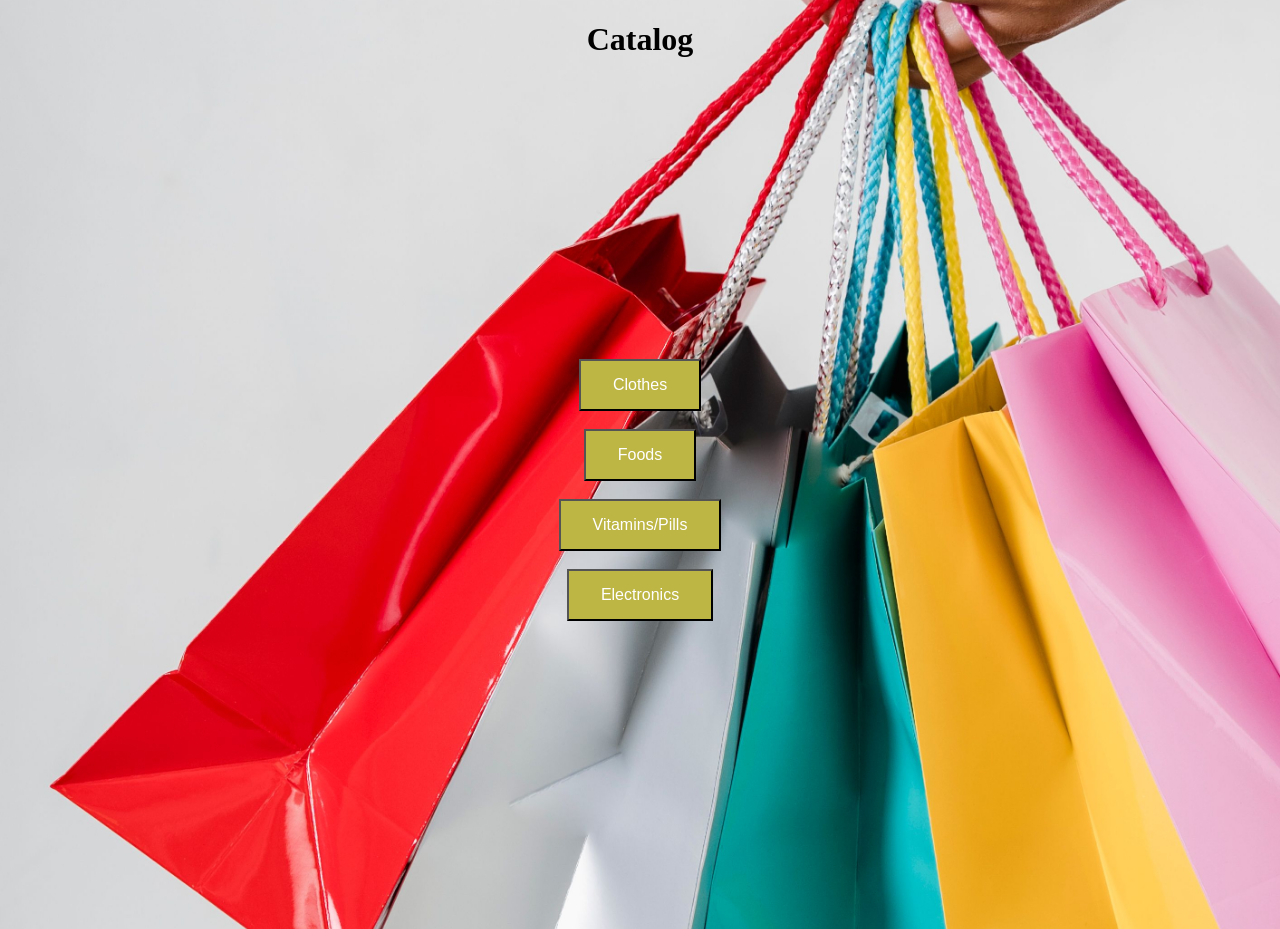
==== index.html @ aee840a2 "Initial catalog upload" ====
<!DOCTYPE html>
<html lang="en">
<head>
    <meta charset="UTF-8">
    <meta name="viewport" content="width=device-width, initial-scale=1.0">
    <title>Catalog</title>
    <link rel="stylesheet" href="Design.css">
</head>
<body>
    <h1>Catalog</h1>
    <div class="Button-Container">
        <button class="button-one" type="button">Clothes</button>
        <button class="button-two" type="button">Foods</button>
        <button class="button-three" type="button">Vitamins/Pills</button>
        <button class="button-four" type="button">Electronics</button>
    </div>
    <script src="indexScript.js"></script>
</body>
</html>
---- Design.css ----
.container {
  display: flex;
  justify-content: center; /* Horizontally centers */
  align-items: center;     /* Vertically centers */
  height: 100vh;           /* Forces container to take full screen height */
}

body{
  min-height: 100vh;
  text-align: center;
  background: #f4f7fa url("Images/BG1.jpg") center / cover fixed no-repeat;
}
div {
margin: 2px;
}
.Button-Container {
  display: flex;
  flex-direction: column;
  gap: 10px;
  justify-content: center;
  align-items: center;
  min-height: calc(100vh - 80px);
}
.button-one {
  background-color: #bdb544; /* Green */
  color: white;
  padding: 15px 32px;
  text-align: center;
  text-decoration: none;
  display: inline-block;
  font-size: 16px;
  margin: 4px 2px;
  cursor: pointer;
}
.button-two {
  background-color: #bdb544; /* Blue */
  color: white;
  padding: 15px 32px;
  text-align: center;
  text-decoration: none;
  display: inline-block;
  font-size: 16px;
  margin: 4px 2px;
  cursor: pointer;
}
.button-three,
.button-four {
  background-color: #bdb544; /* Blue */
  color: white;
  padding: 15px 32px;
  text-align: center;
  text-decoration: none;
  display: inline-block;
  font-size: 16px;
  margin: 4px 2px;
  cursor: pointer;
}
.Vitamins-Container {
  display: flex;
  
  gap: 10px;               /* Adds space between buttons */
  justify-content: center; /* Horizontally centers */
  align-items: center;     /* Vertically centers */
  height: 100vh;           /* Forces container to take full screen height */
}
.Product-Grid {
  display: flex;
  flex-wrap: wrap;
  gap: 16px;
  justify-content: center;
  margin: 24px auto;
  max-width: 1100px;
}
.Product-Card {
  box-sizing: border-box;
  width: min(260px, 100%);
  padding: 16px;
  border: 1px solid #d6dce1;
  border-radius: 8px;
  background: #fff;
}
.Product-Card img {
  width: 100%;
  height: 190px;
  object-fit: contain;
}
.Product-Card h2,
.Product-Card p {
  margin: 8px 0;
}
.Product-Price {
  font-weight: bold;
}
img {
  max-width: 100%;
  height: auto;
}
.back {
  background-color: #bdb544; /* Blue */
  color: white;
  padding: 15px 32px;
  text-align: center;
  text-decoration: none;
  display: inline-block;
  font-size: 16px;
  margin: 4px 2px;
  cursor: pointer;
}
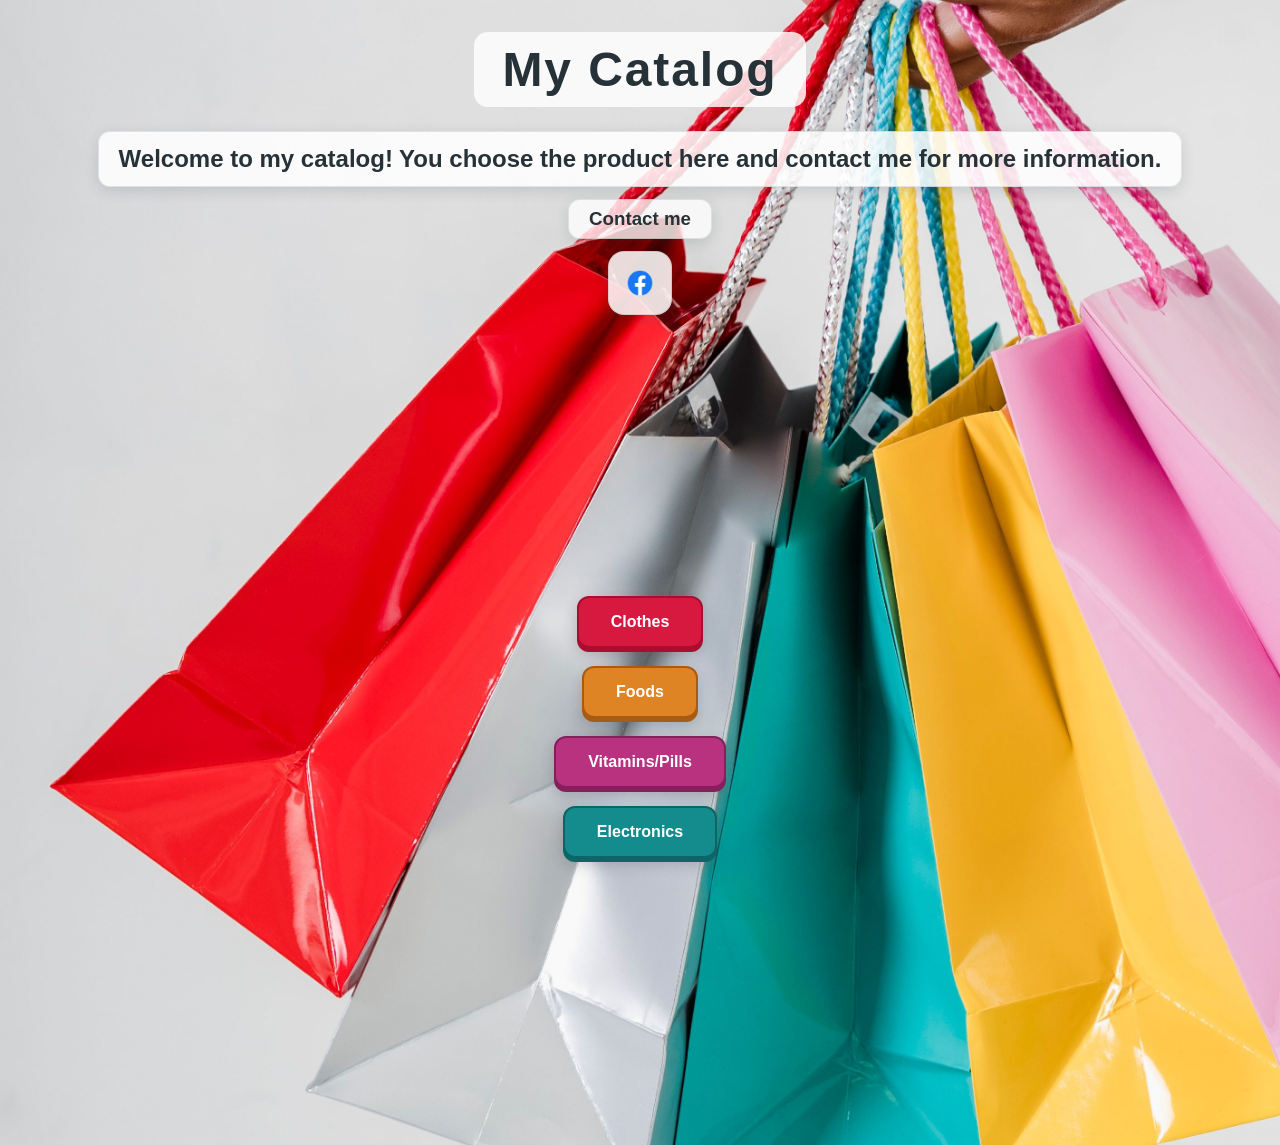
==== commit 4d8fb1f7: "Style catalog headings and social link" ====
--- a/index.html
+++ b/index.html
@@ -7,7 +7,12 @@
     <link rel="stylesheet" href="Design.css">
 </head>
 <body>
-    <h1>Catalog</h1>
+    <h1>My Catalog</h1>
+    <h2>Welcome to my catalog! You choose the product here and contact me for more information.</h2>
+    <h3>Contact me</h3>
+    <a href="https://www.facebook.com/berry.sweetberry.2025" target="_blank">
+        <img src="Images/fblogo.png" alt="Facebook Logo" class="facebook-logo">
+    </a>
     <div class="Button-Container">
         <button class="button-one" type="button">Clothes</button>
         <button class="button-two" type="button">Foods</button>
--- a/Design.css
+++ b/Design.css
@@ -9,6 +9,37 @@
   min-height: 100vh;
   text-align: center;
   background: #f4f7fa url("Images/BG1.jpg") center / cover fixed no-repeat;
+  color: #263238;
+  font-family: "Trebuchet MS", Arial, sans-serif;
+}
+h1 {
+  display: inline-block;
+  margin: 24px 0 12px;
+  padding: 10px 28px;
+  border-radius: 14px;
+  background: rgba(255, 255, 255, 0.82);
+  color: #263238;
+  font-size: clamp(2rem, 5vw, 3rem);
+  letter-spacing: 0.04em;
+  text-shadow: 0 1px 0 #fff;
+}
+body > h2,
+body > h3 {
+  width: fit-content;
+  max-width: calc(100% - 48px);
+  margin: 12px auto;
+  padding: 10px 20px;
+  border: 1px solid rgba(38, 50, 56, 0.12);
+  border-radius: 12px;
+  background: rgba(255, 255, 255, 0.86);
+  box-shadow: 0 4px 14px rgba(38, 50, 56, 0.14);
+}
+body > h2 {
+  line-height: 1.4;
+}
+body > h3 {
+  padding: 8px 20px;
+  background: rgba(255, 255, 255, 0.78);
 }
 div {
 margin: 2px;
@@ -21,8 +52,31 @@
   align-items: center;
   min-height: calc(100vh - 80px);
 }
+.button-one,
+.button-two,
+.button-three,
+.button-four,
+.back {
+  font-family: inherit;
+}
 .button-one {
-  background-color: #bdb544; /* Green */
+  background-color: #d7193f;
+  color: #fff;
+  padding: 15px 32px;
+  text-align: center;
+  text-decoration: none;
+  display: inline-block;
+  font-size: 16px;
+  margin: 4px 2px;
+  cursor: pointer;
+  border: 2px solid #a90e30;
+  border-radius: 12px;
+  box-shadow: 0 4px 0 #a90e30, 0 7px 14px rgba(38, 50, 56, 0.2);
+  font-weight: 700;
+  transition: transform 150ms ease, box-shadow 150ms ease, filter 150ms ease;
+}
+.button-two {
+  background-color: #df8424;
   color: white;
   padding: 15px 32px;
   text-align: center;
@@ -31,21 +85,15 @@
   font-size: 16px;
   margin: 4px 2px;
   cursor: pointer;
-}
-.button-two {
-  background-color: #bdb544; /* Blue */
-  color: white;
-  padding: 15px 32px;
-  text-align: center;
-  text-decoration: none;
-  display: inline-block;
-  font-size: 16px;
-  margin: 4px 2px;
-  cursor: pointer;
+  border: 2px solid #a95a13;
+  border-radius: 12px;
+  box-shadow: 0 4px 0 #a95a13, 0 7px 14px rgba(38, 50, 56, 0.2);
+  font-weight: 700;
+  transition: transform 150ms ease, box-shadow 150ms ease, filter 150ms ease;
 }
 .button-three,
 .button-four {
-  background-color: #bdb544; /* Blue */
+  background-color: #b83280;
   color: white;
   padding: 15px 32px;
   text-align: center;
@@ -54,6 +102,37 @@
   font-size: 16px;
   margin: 4px 2px;
   cursor: pointer;
+  border: 2px solid #86205c;
+  border-radius: 12px;
+  box-shadow: 0 4px 0 #86205c, 0 7px 14px rgba(38, 50, 56, 0.2);
+  font-weight: 700;
+  transition: transform 150ms ease, box-shadow 150ms ease, filter 150ms ease;
+}
+.button-four {
+  background-color: #148b8d;
+  border-color: #0c6567;
+  box-shadow: 0 4px 0 #0c6567, 0 7px 14px rgba(38, 50, 56, 0.2);
+}
+.button-one:hover,
+.button-two:hover,
+.button-three:hover,
+.button-four:hover {
+  filter: brightness(1.08);
+  transform: translateY(-2px);
+}
+.button-one:active,
+.button-two:active,
+.button-three:active,
+.button-four:active {
+  box-shadow: 0 1px 0 currentColor, 0 3px 8px rgba(38, 50, 56, 0.2);
+  transform: translateY(2px);
+}
+.button-one:focus-visible,
+.button-two:focus-visible,
+.button-three:focus-visible,
+.button-four:focus-visible {
+  outline: 3px solid #263238;
+  outline-offset: 4px;
 }
 .Vitamins-Container {
   display: flex;
@@ -95,8 +174,40 @@
   max-width: 100%;
   height: auto;
 }
+.facebook-logo {
+  box-sizing: border-box;
+  width: 64px;
+  height: 64px;
+  padding: 8px;
+  border: 1px solid rgba(38, 50, 56, 0.12);
+  border-radius: 16px;
+  background: rgba(255, 255, 255, 0.86);
+  box-shadow: 0 4px 14px rgba(38, 50, 56, 0.16);
+  object-fit: contain;
+  vertical-align: middle;
+  transition: transform 150ms ease, box-shadow 150ms ease;
+}
+a:hover .facebook-logo {
+  transform: translateY(-2px);
+  box-shadow: 0 7px 18px rgba(38, 50, 56, 0.2);
+}
 .back {
-  background-color: #bdb544; /* Blue */
+  background-color: #148b8d;
+  border: 2px solid #0c6567;
+  border-radius: 12px;
+  box-shadow: 0 4px 0 #0c6567, 0 7px 14px rgba(38, 50, 56, 0.2);
+  font-weight: 700;
+  transition: transform 150ms ease, box-shadow 150ms ease, filter 150ms ease;
+}
+.back:hover {
+  filter: brightness(1.08);
+  transform: translateY(-2px);
+}
+.back:active {
+  box-shadow: 0 1px 0 currentColor, 0 3px 8px rgba(38, 50, 56, 0.2);
+  transform: translateY(2px);
+}
+.back {
   color: white;
   padding: 15px 32px;
   text-align: center;
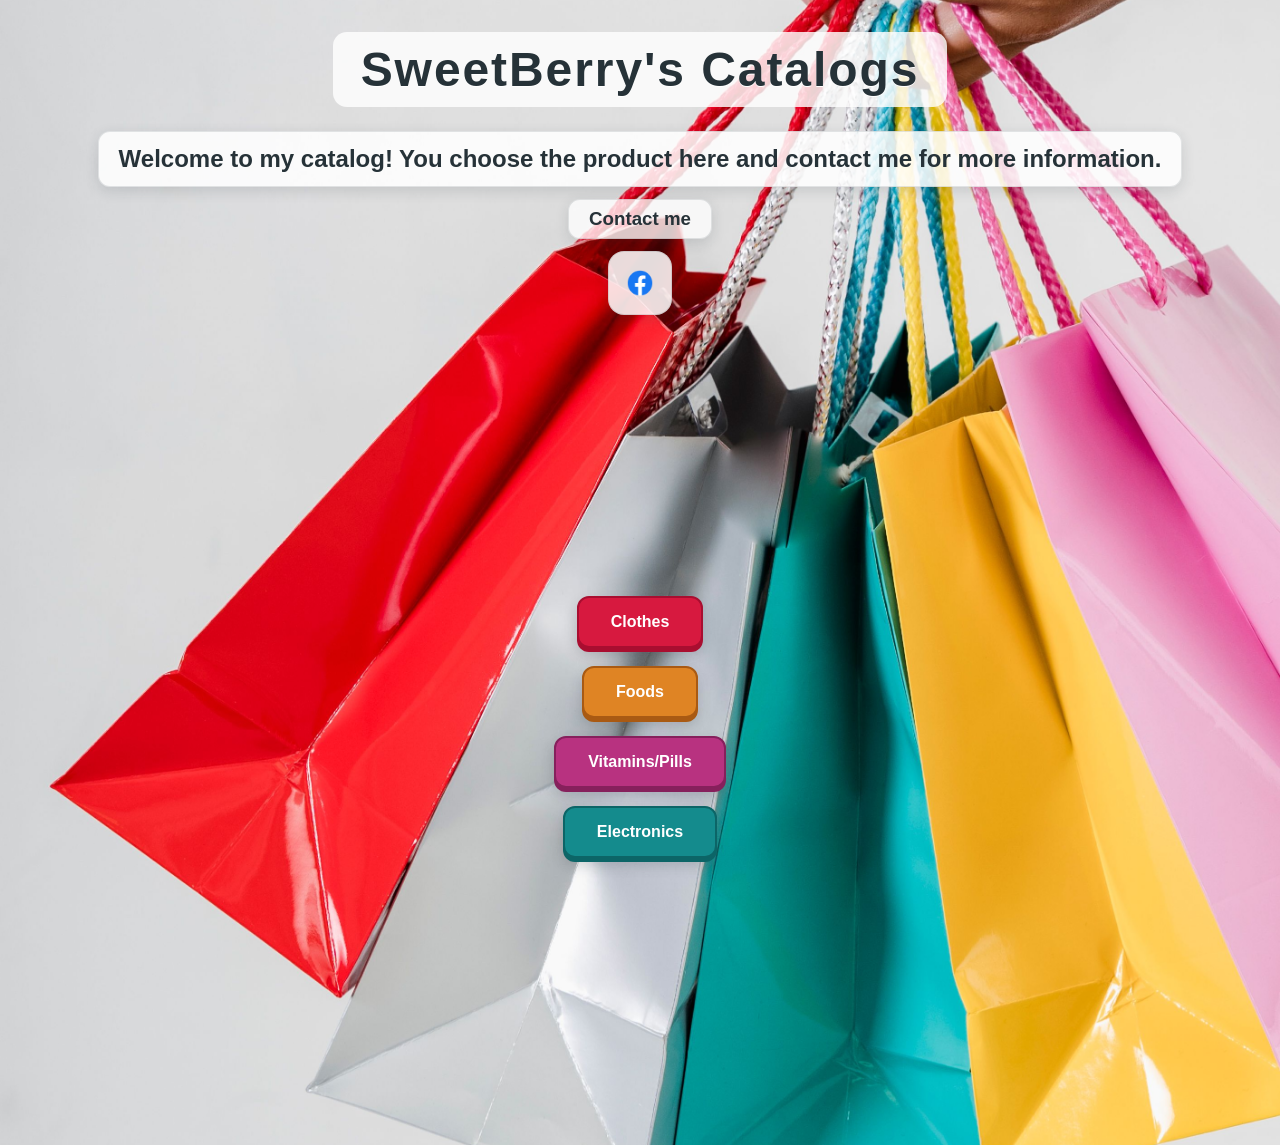
==== commit 41b7c224: "Update catalog title to 'SweetBerry's Catalogs'" ====
--- a/index.html
+++ b/index.html
@@ -4,10 +4,10 @@
     <meta charset="UTF-8">
     <meta name="viewport" content="width=device-width, initial-scale=1.0">
     <title>Catalog</title>
-    <link rel="stylesheet" href="Design.css">
+    <link rel="stylesheet" href="Design.css?v=2">
 </head>
 <body>
-    <h1>My Catalog</h1>
+    <h1>SweetBerry's Catalogs</h1>
     <h2>Welcome to my catalog! You choose the product here and contact me for more information.</h2>
     <h3>Contact me</h3>
     <a href="https://www.facebook.com/berry.sweetberry.2025" target="_blank">
@@ -21,4 +21,4 @@
     </div>
     <script src="indexScript.js"></script>
 </body>
-</html>+</html>
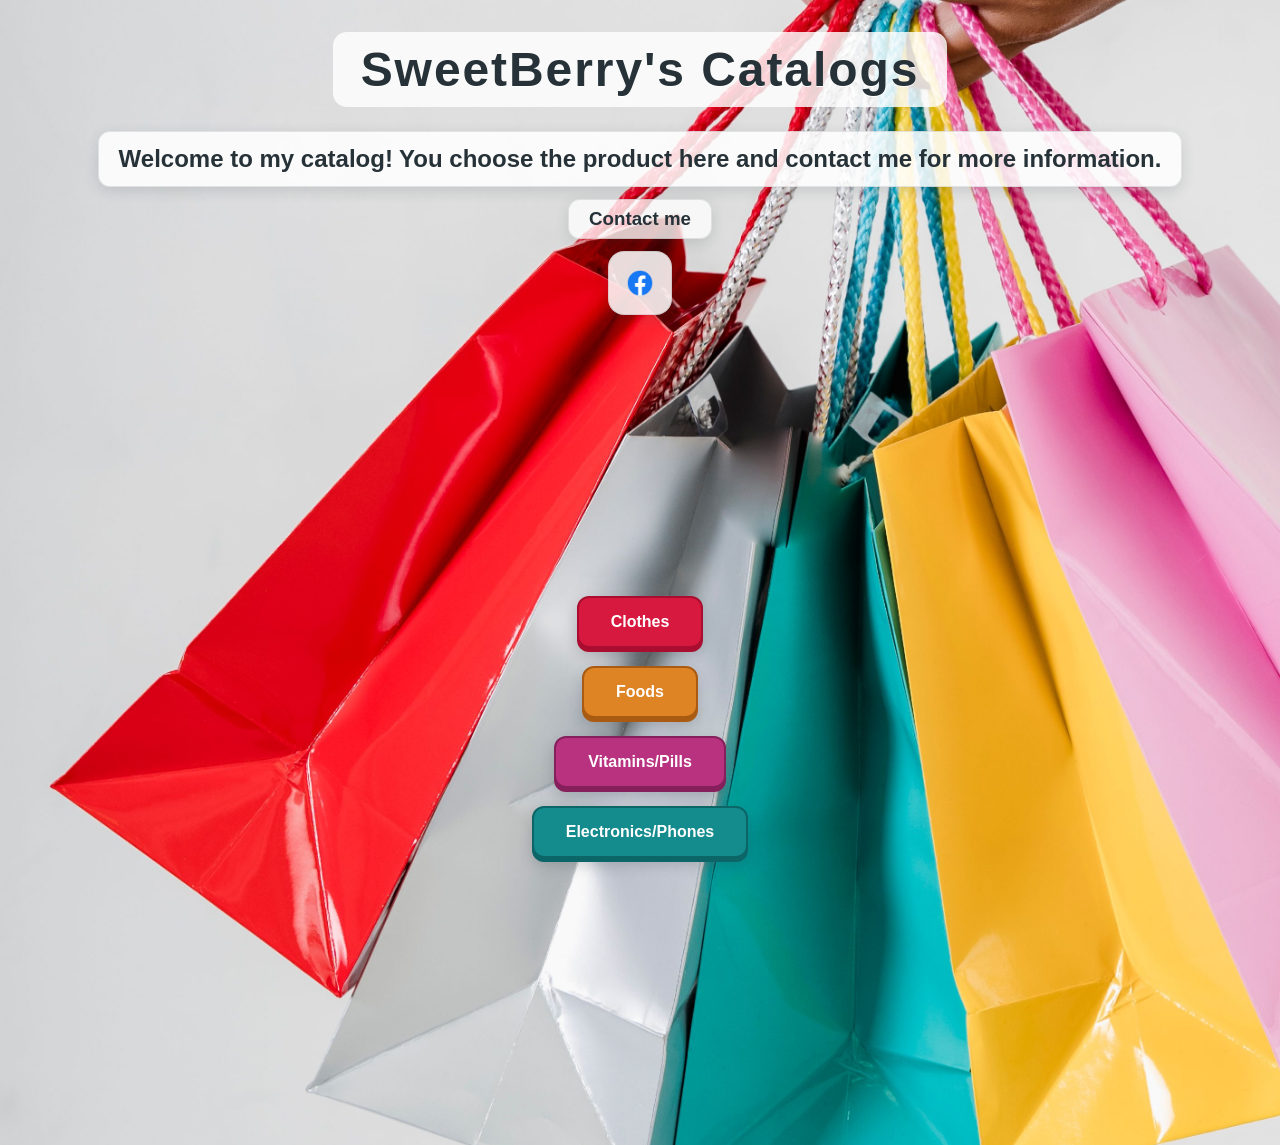
==== commit fd96d1c8: "Update index.html" ====
--- a/index.html
+++ b/index.html
@@ -17,7 +17,7 @@
         <button class="button-one" type="button">Clothes</button>
         <button class="button-two" type="button">Foods</button>
         <button class="button-three" type="button">Vitamins/Pills</button>
-        <button class="button-four" type="button">Electronics</button>
+        <button class="button-four" type="button">Electronics/Phones</button>
     </div>
     <script src="indexScript.js"></script>
 </body>
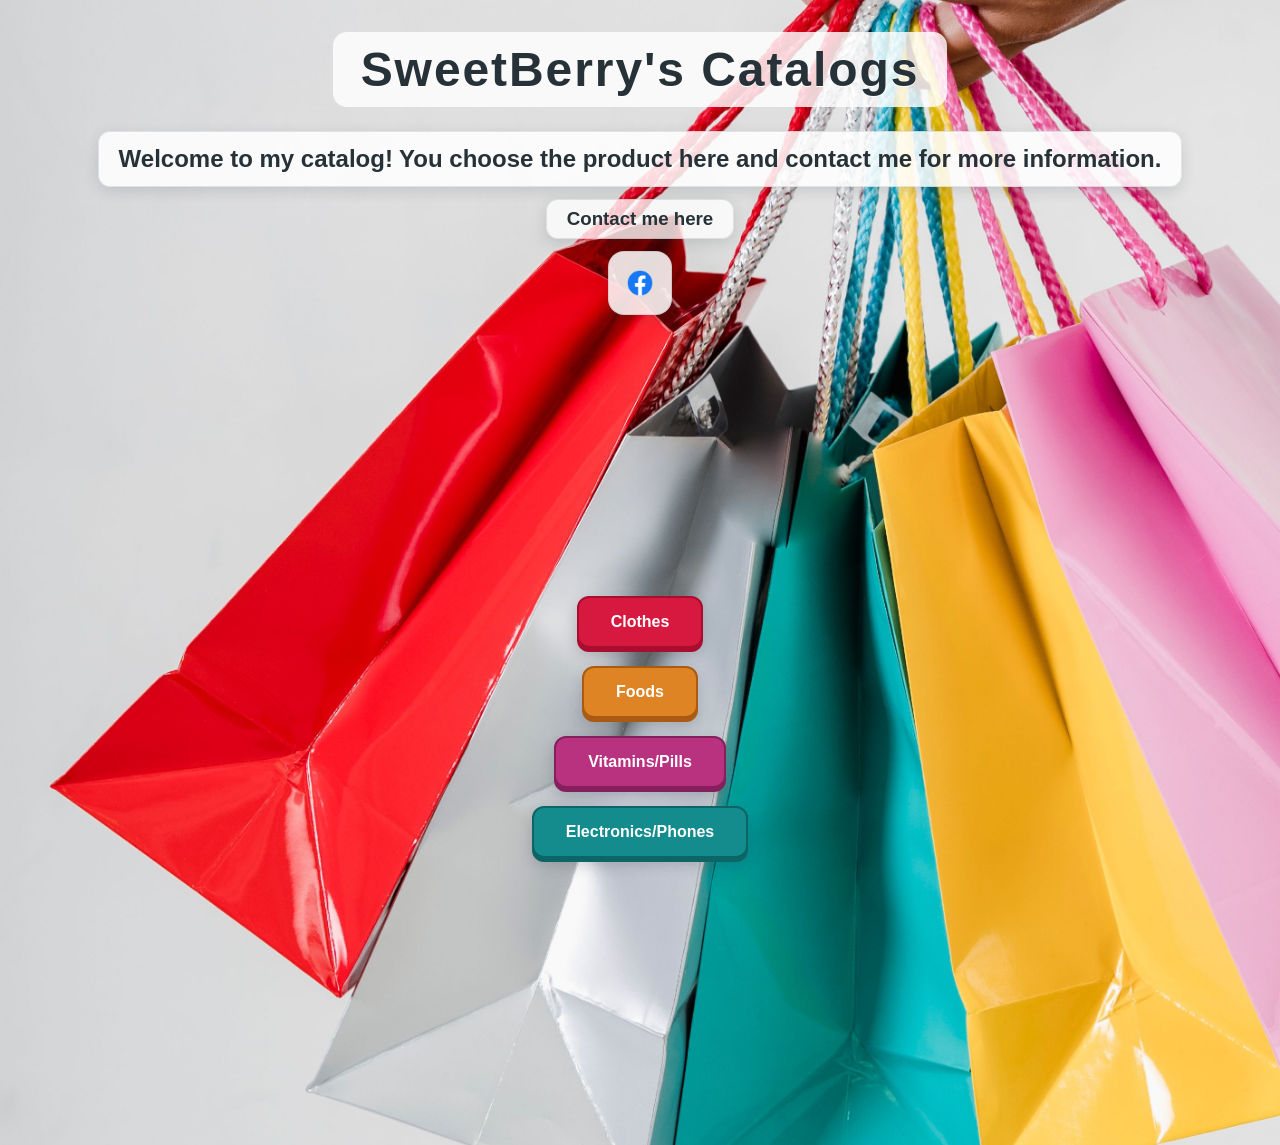
==== commit bf46d543: "Update index.html" ====
--- a/index.html
+++ b/index.html
@@ -9,7 +9,7 @@
 <body>
     <h1>SweetBerry's Catalogs</h1>
     <h2>Welcome to my catalog! You choose the product here and contact me for more information.</h2>
-    <h3>Contact me</h3>
+    <h3>Contact me here</h3>
     <a href="https://www.facebook.com/berry.sweetberry.2025" target="_blank">
         <img src="Images/fblogo.png" alt="Facebook Logo" class="facebook-logo">
     </a>
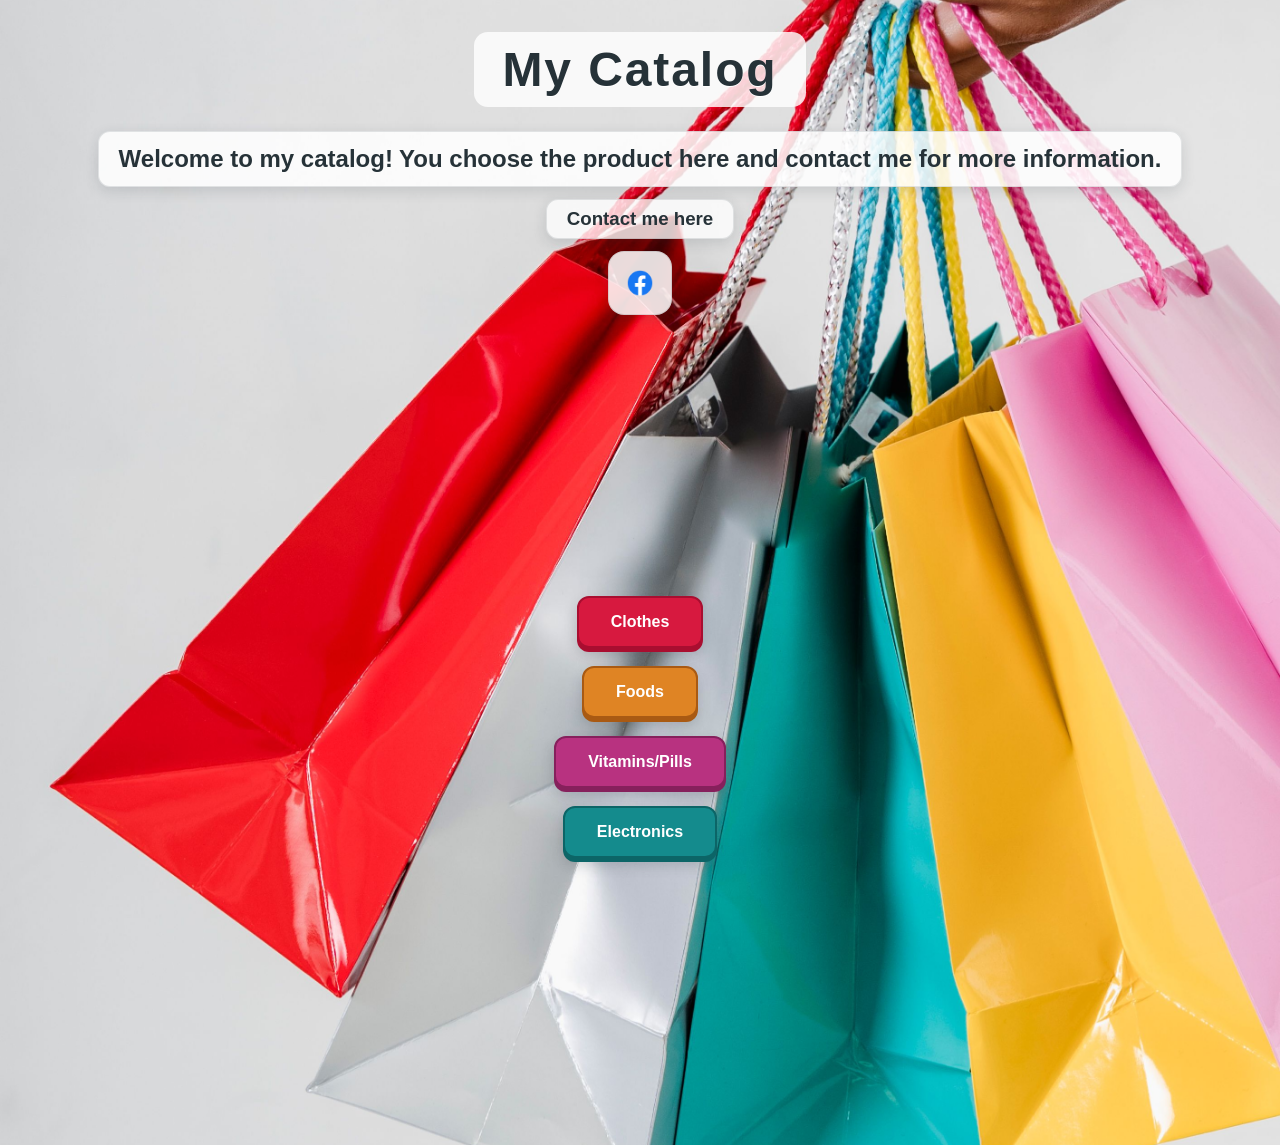
==== commit af3aee1d: "update" ====
--- a/index.html
+++ b/index.html
@@ -7,7 +7,7 @@
     <link rel="stylesheet" href="Design.css?v=2">
 </head>
 <body>
-    <h1>SweetBerry's Catalogs</h1>
+    <h1>My Catalog</h1>
     <h2>Welcome to my catalog! You choose the product here and contact me for more information.</h2>
     <h3>Contact me here</h3>
     <a href="https://www.facebook.com/berry.sweetberry.2025" target="_blank">
@@ -17,8 +17,8 @@
         <button class="button-one" type="button">Clothes</button>
         <button class="button-two" type="button">Foods</button>
         <button class="button-three" type="button">Vitamins/Pills</button>
-        <button class="button-four" type="button">Electronics/Phones</button>
+        <button class="button-four" type="button">Electronics</button>
     </div>
     <script src="indexScript.js"></script>
 </body>
-</html>
+</html>
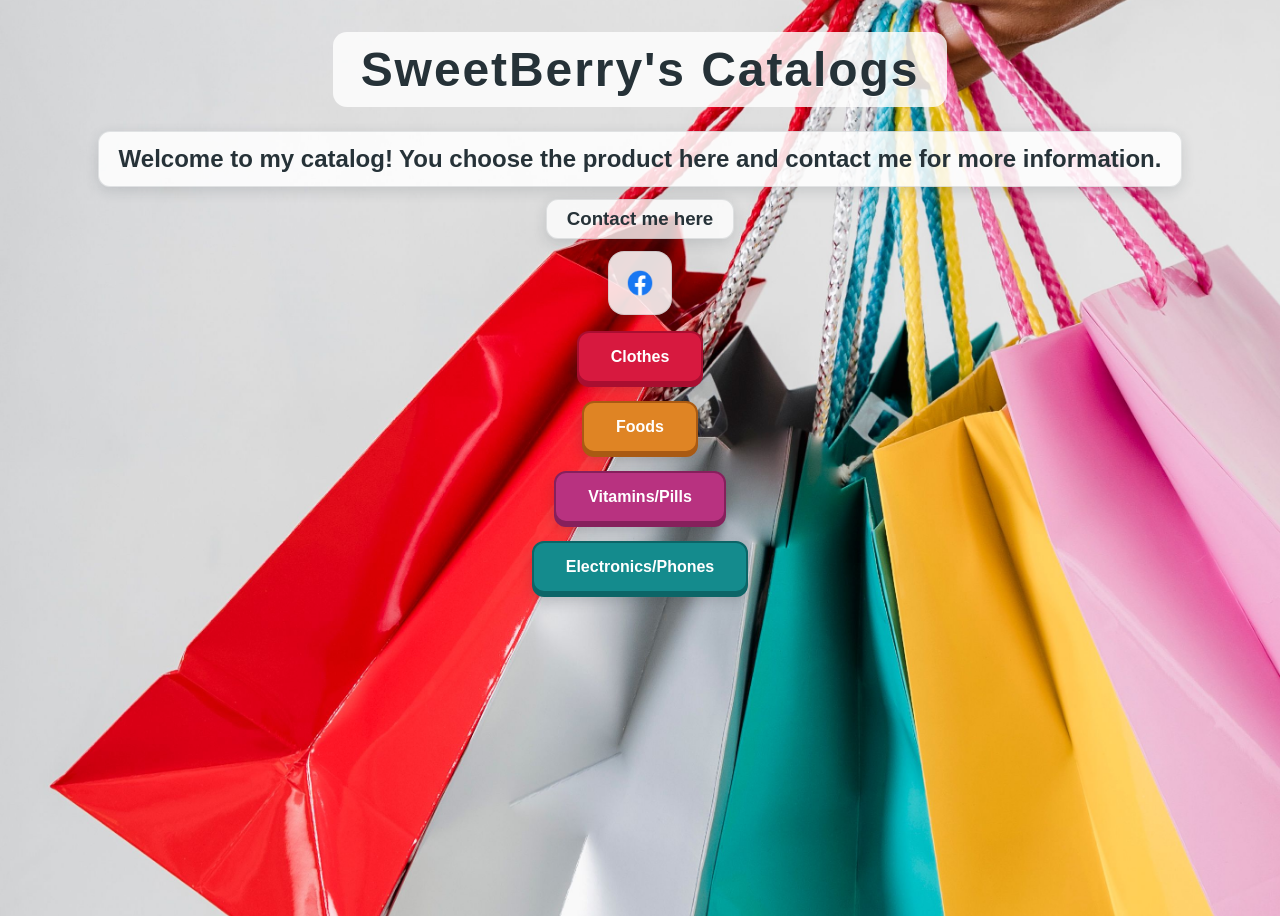
==== commit fe747544: "Merge branch 'main' of https://github.com/MegaRold/Catalog-of-Rona-s-Merch" ====
--- a/index.html
+++ b/index.html
@@ -7,7 +7,7 @@
     <link rel="stylesheet" href="Design.css?v=2">
 </head>
 <body>
-    <h1>My Catalog</h1>
+    <h1>SweetBerry's Catalogs</h1>
     <h2>Welcome to my catalog! You choose the product here and contact me for more information.</h2>
     <h3>Contact me here</h3>
     <a href="https://www.facebook.com/berry.sweetberry.2025" target="_blank">
@@ -17,8 +17,8 @@
         <button class="button-one" type="button">Clothes</button>
         <button class="button-two" type="button">Foods</button>
         <button class="button-three" type="button">Vitamins/Pills</button>
-        <button class="button-four" type="button">Electronics</button>
+        <button class="button-four" type="button">Electronics/Phones</button>
     </div>
     <script src="indexScript.js"></script>
 </body>
-</html>+</html>
--- a/Design.css
+++ b/Design.css
@@ -50,7 +50,8 @@
   gap: 10px;
   justify-content: center;
   align-items: center;
-  min-height: calc(100vh - 80px);
+  min-height: 0;
+  margin: 12px auto;
 }
 .button-one,
 .button-two,
@@ -212,8 +213,8 @@
   padding: 15px 32px;
   text-align: center;
   text-decoration: none;
-  display: inline-block;
-  font-size: 16px;
-  margin: 4px 2px;
-  cursor: pointer;
-}
+  display: block;
+  font-size: 16px;
+  margin: 0 auto 16px;
+  cursor: pointer;
+}
